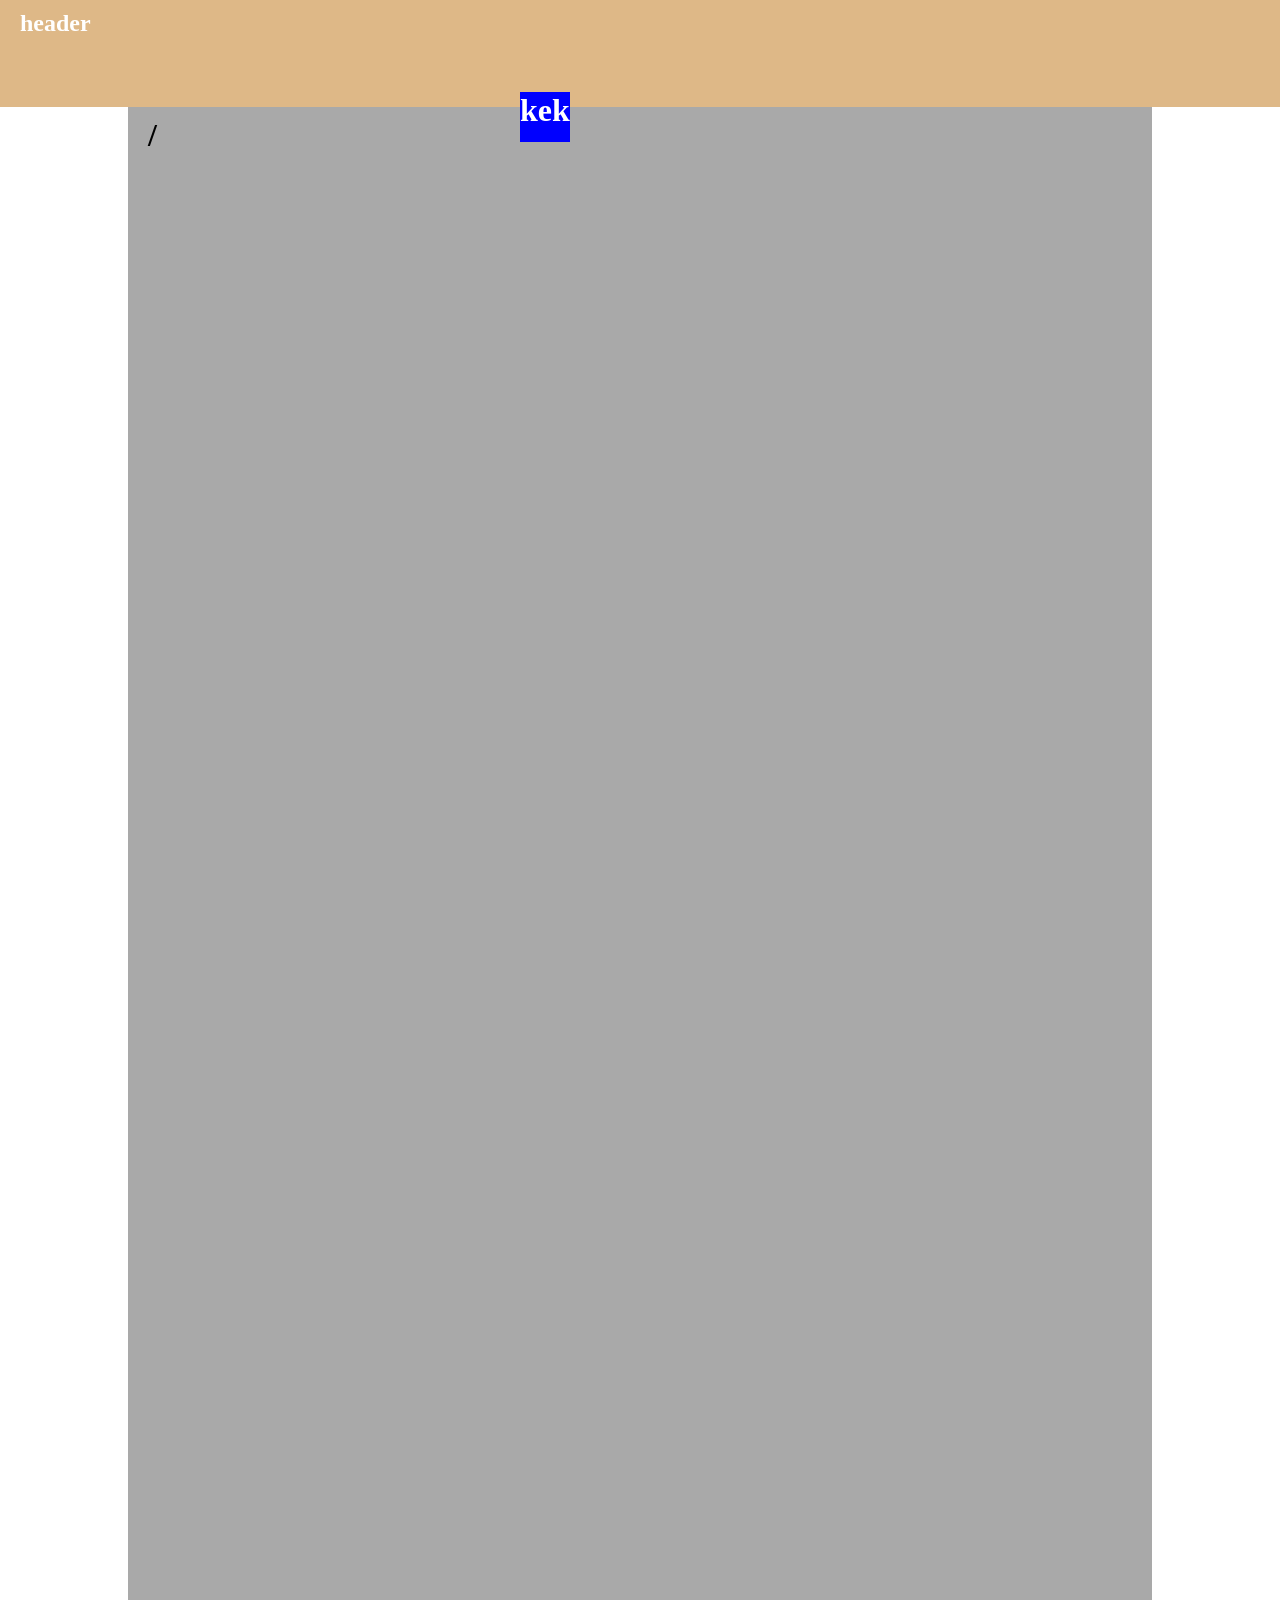
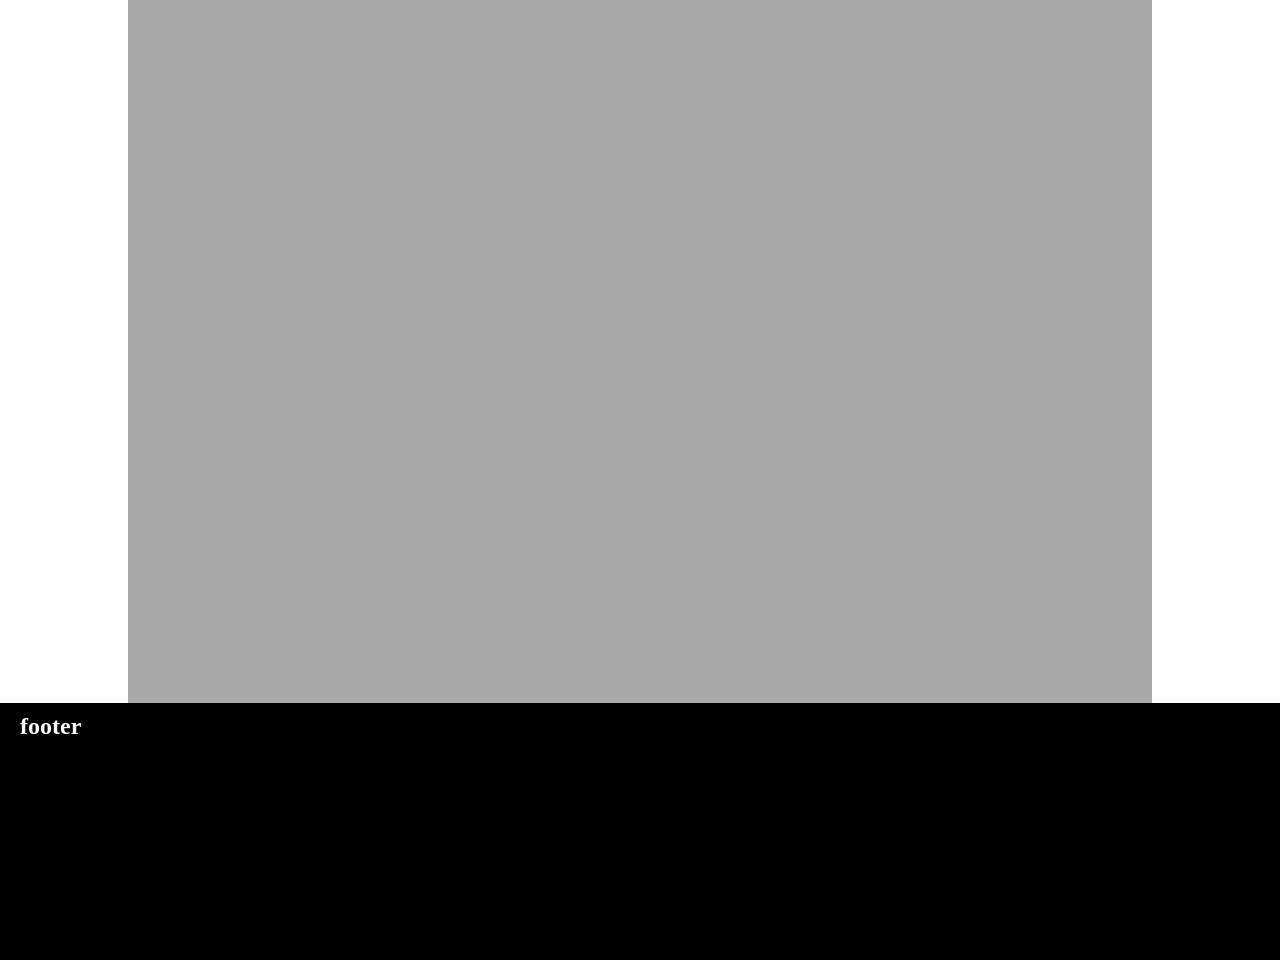
==== pages/index.html @ 46c820e3 "added dll's" ====
<!DOCTYPE html>
<html>
    <head>
        <meta charset="UTF-8">
        <link rel="icon" type="image/x-icon" href="images/favicon.ico">
        <title>/</title>

        <style>
            body {
                margin: 0;
                padding: 0;
            }
            footer {
                margin: 0;
                padding: 0;
            }
            header {
                margin: 0;
                padding: 0;
            }
            h1 {
                margin: 0;
                padding: 0;
            }
            h2 {
                margin: 0;
                padding: 0;
            }
            .centered-container {
                margin: 0;
                padding: 0;
                width: 100%;
                height: 2560px;
                display: flex;
                justify-content:flex-start;
                align-items: center;
                flex-direction: column;
            }
            .main-container {
                margin: 0;
                padding: 0;
                width: 80%;
                height: 100%;
                background-color: darkgray;
            }
            .padding-container {
                margin: 0;
                padding: 10px 20px 10px 20px;
            }
            .footer-container {
                margin: 0;
                padding: 0;
                width: 100%;
                height: 300px;
                background-color: black;
                color: white;
            }
            .header-container {
                margin: 0;
                padding: 0;
                width: 100%;
                height: 125px;
                background-color: burlywood;
                color: white;
            }
            .cube {
                margin: 0;
                padding: 0;
                width: 50px;
                height: 50px;
                position: relative;
                background-color: blue;
            }
            .font-white {
                color: white;
            }
        </style>

        <link rel="stylesheet" href="css/style.css">
    </head>
    <body>
        <div class="centered-container">
            <header class="header-container">
                <div class="padding-container">
                    <h2>header</h2>
                </div>
            </header>
            <div class="main-container">
                <div class="padding-container">
                    <h1>/</h1>
                    <div class="cube" id="cube">
                        <h1 class="font-white">kek</h1>
                    </div>
                </div>
            </div>            
            <footer class="footer-container">
                <div class="padding-container">
                    <h2>footer</h2>
                </div>
            </footer>
        </div>

        <script defer src="js/script.js"></script>
    </body>
</html>
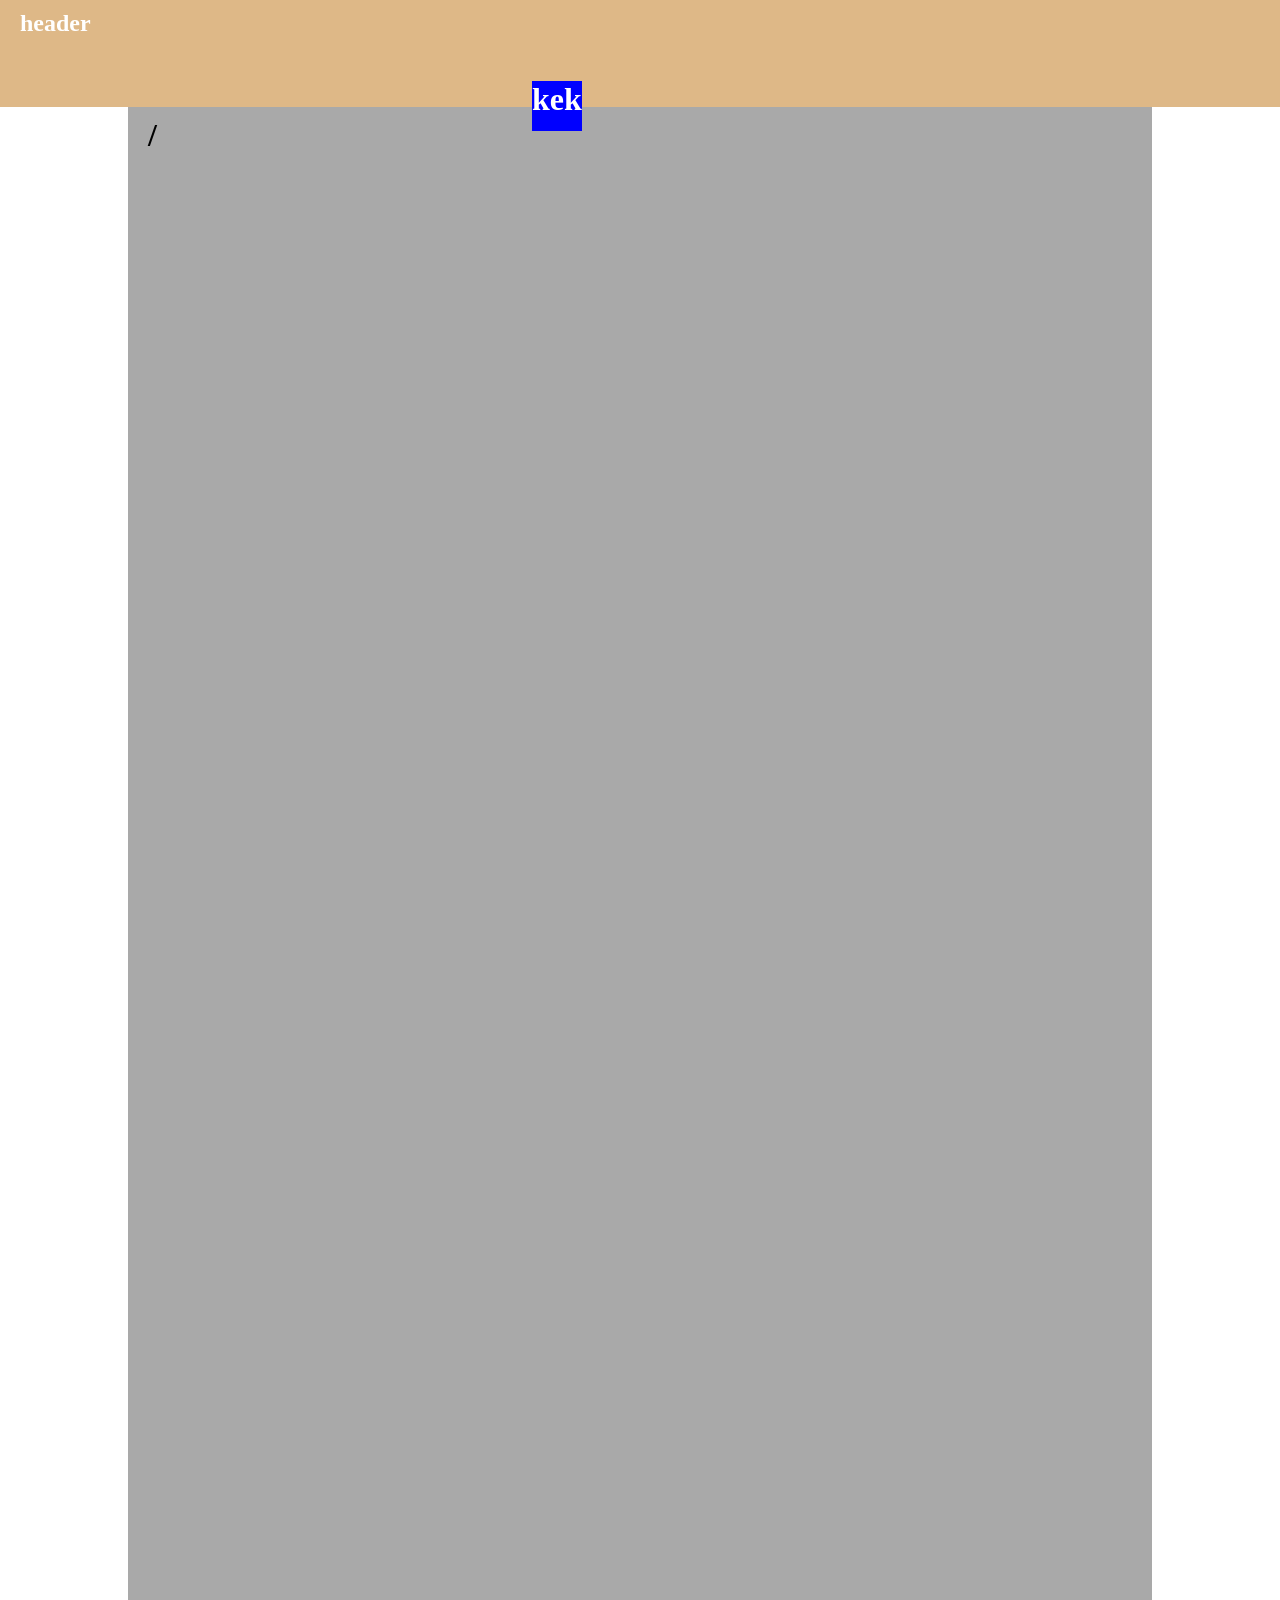
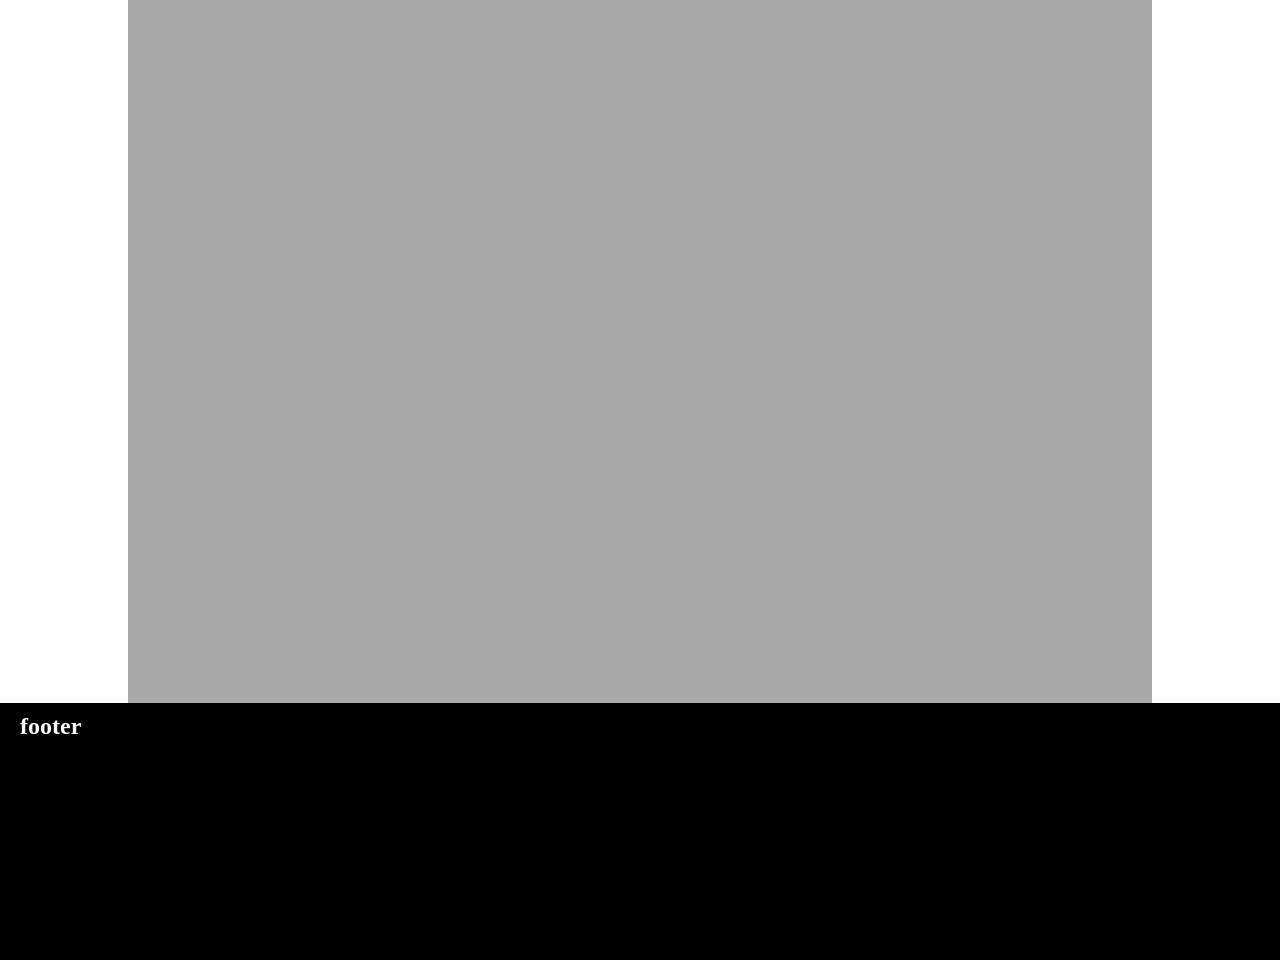
==== commit 8a89a183: "added llhttp .c and .h files to the src/" ====
--- a/pages/index.html
+++ b/pages/index.html
@@ -1,105 +1,105 @@
-<!DOCTYPE html>
-<html>
-    <head>
-        <meta charset="UTF-8">
-        <link rel="icon" type="image/x-icon" href="images/favicon.ico">
-        <title>/</title>
-
-        <style>
-            body {
-                margin: 0;
-                padding: 0;
-            }
-            footer {
-                margin: 0;
-                padding: 0;
-            }
-            header {
-                margin: 0;
-                padding: 0;
-            }
-            h1 {
-                margin: 0;
-                padding: 0;
-            }
-            h2 {
-                margin: 0;
-                padding: 0;
-            }
-            .centered-container {
-                margin: 0;
-                padding: 0;
-                width: 100%;
-                height: 2560px;
-                display: flex;
-                justify-content:flex-start;
-                align-items: center;
-                flex-direction: column;
-            }
-            .main-container {
-                margin: 0;
-                padding: 0;
-                width: 80%;
-                height: 100%;
-                background-color: darkgray;
-            }
-            .padding-container {
-                margin: 0;
-                padding: 10px 20px 10px 20px;
-            }
-            .footer-container {
-                margin: 0;
-                padding: 0;
-                width: 100%;
-                height: 300px;
-                background-color: black;
-                color: white;
-            }
-            .header-container {
-                margin: 0;
-                padding: 0;
-                width: 100%;
-                height: 125px;
-                background-color: burlywood;
-                color: white;
-            }
-            .cube {
-                margin: 0;
-                padding: 0;
-                width: 50px;
-                height: 50px;
-                position: relative;
-                background-color: blue;
-            }
-            .font-white {
-                color: white;
-            }
-        </style>
-
-        <link rel="stylesheet" href="css/style.css">
-    </head>
-    <body>
-        <div class="centered-container">
-            <header class="header-container">
-                <div class="padding-container">
-                    <h2>header</h2>
-                </div>
-            </header>
-            <div class="main-container">
-                <div class="padding-container">
-                    <h1>/</h1>
-                    <div class="cube" id="cube">
-                        <h1 class="font-white">kek</h1>
-                    </div>
-                </div>
-            </div>            
-            <footer class="footer-container">
-                <div class="padding-container">
-                    <h2>footer</h2>
-                </div>
-            </footer>
-        </div>
-
-        <script defer src="js/script.js"></script>
-    </body>
-</html>
+<!DOCTYPE html>
+<html>
+    <head>
+        <meta charset="UTF-8">
+        <link rel="icon" type="image/x-icon" href="images/favicon.ico">
+        <title>/</title>
+
+        <style>
+            body {
+                margin: 0;
+                padding: 0;
+            }
+            footer {
+                margin: 0;
+                padding: 0;
+            }
+            header {
+                margin: 0;
+                padding: 0;
+            }
+            h1 {
+                margin: 0;
+                padding: 0;
+            }
+            h2 {
+                margin: 0;
+                padding: 0;
+            }
+            .centered-container {
+                margin: 0;
+                padding: 0;
+                width: 100%;
+                height: 2560px;
+                display: flex;
+                justify-content:flex-start;
+                align-items: center;
+                flex-direction: column;
+            }
+            .main-container {
+                margin: 0;
+                padding: 0;
+                width: 80%;
+                height: 100%;
+                background-color: darkgray;
+            }
+            .padding-container {
+                margin: 0;
+                padding: 10px 20px 10px 20px;
+            }
+            .footer-container {
+                margin: 0;
+                padding: 0;
+                width: 100%;
+                height: 300px;
+                background-color: black;
+                color: white;
+            }
+            .header-container {
+                margin: 0;
+                padding: 0;
+                width: 100%;
+                height: 125px;
+                background-color: burlywood;
+                color: white;
+            }
+            .cube {
+                margin: 0;
+                padding: 0;
+                width: 50px;
+                height: 50px;
+                position: relative;
+                background-color: blue;
+            }
+            .font-white {
+                color: white;
+            }
+        </style>
+
+        <link rel="stylesheet" href="css/style.css">
+    </head>
+    <body>
+        <div class="centered-container">
+            <header class="header-container">
+                <div class="padding-container">
+                    <h2>header</h2>
+                </div>
+            </header>
+            <div class="main-container">
+                <div class="padding-container">
+                    <h1>/</h1>
+                    <div class="cube" id="cube">
+                        <h1 class="font-white">kek</h1>
+                    </div>
+                </div>
+            </div>            
+            <footer class="footer-container">
+                <div class="padding-container">
+                    <h2>footer</h2>
+                </div>
+            </footer>
+        </div>
+
+        <script defer src="js/script.js"></script>
+    </body>
+</html>
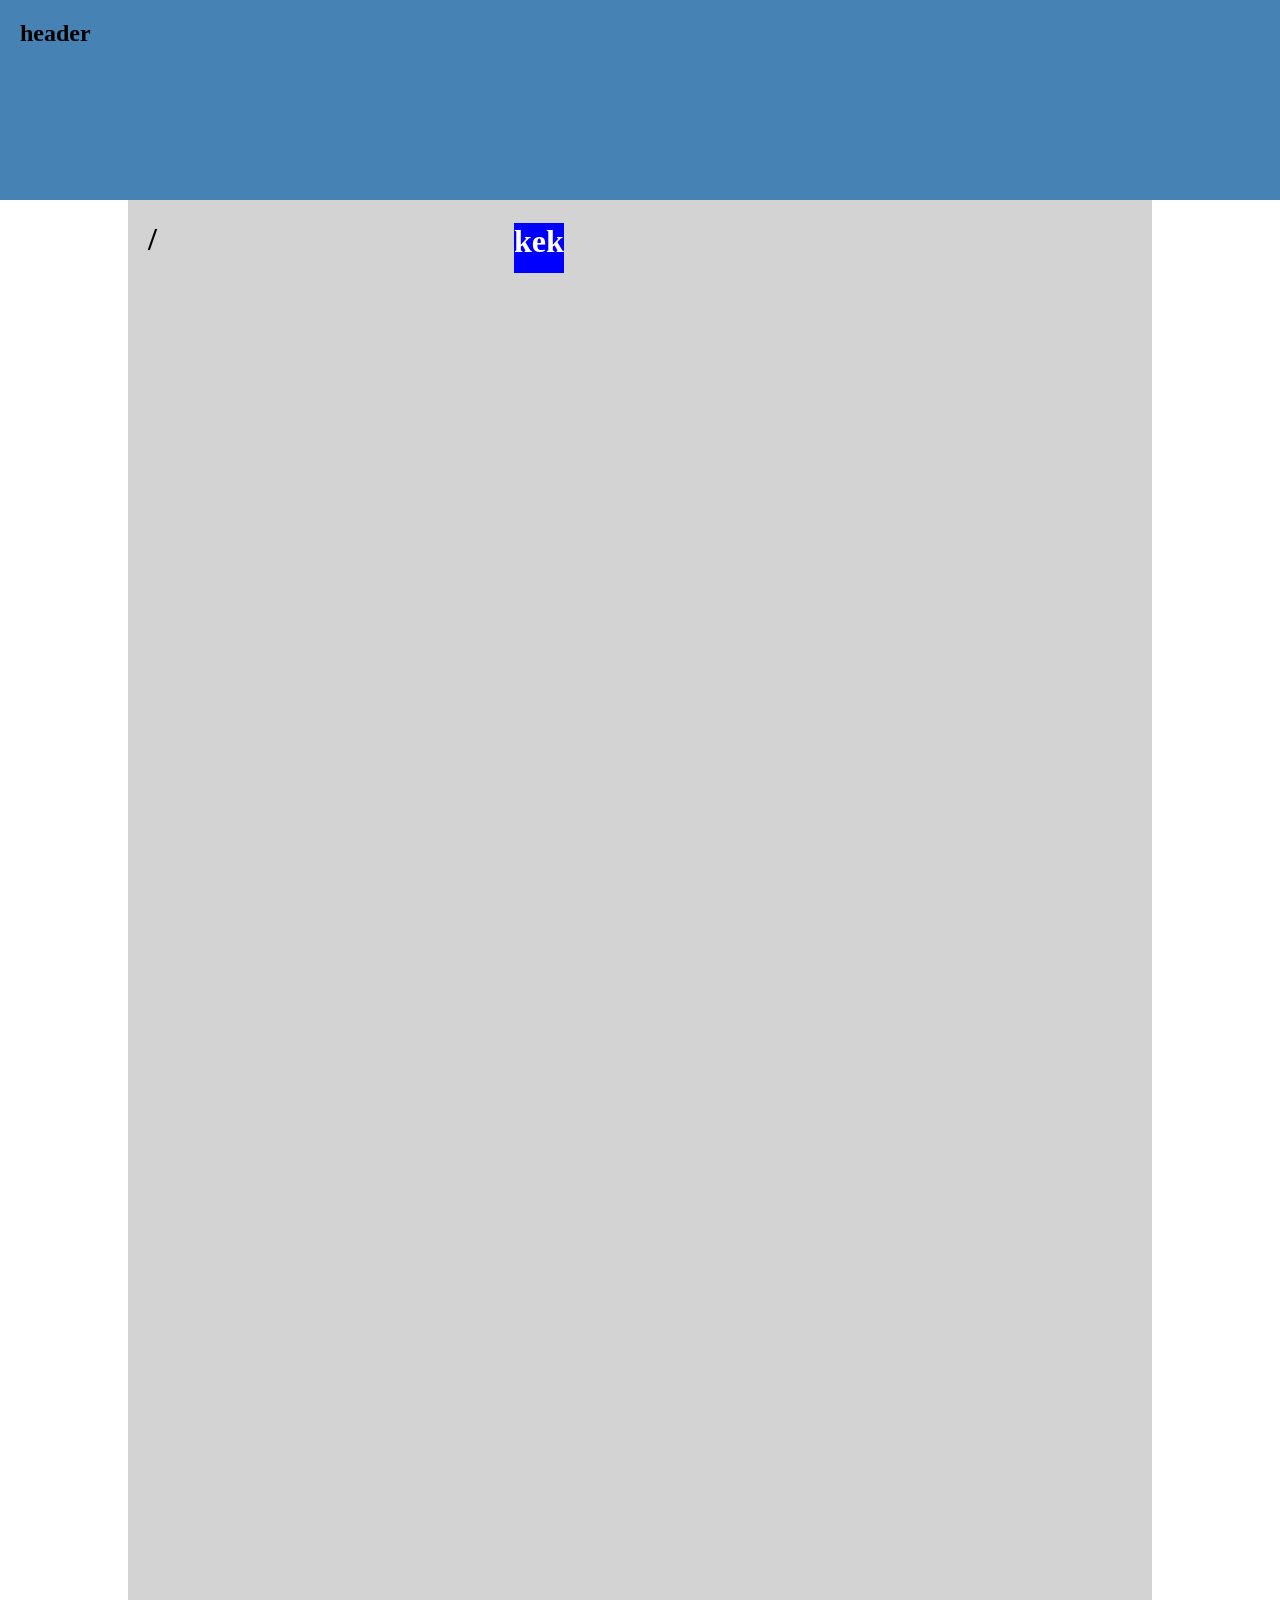
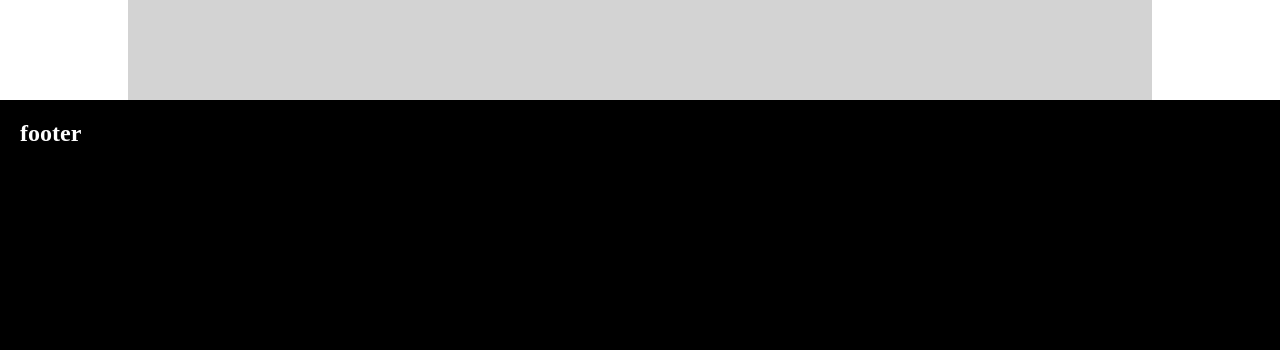
==== commit 2d4214b9: "updated index.html" ====
--- a/pages/index.html
+++ b/pages/index.html
@@ -9,60 +9,38 @@
             body {
                 margin: 0;
                 padding: 0;
-            }
-            footer {
-                margin: 0;
-                padding: 0;
+		display: flex;
+		flex-direction: column;
+		justify-content: center;
+		align-items: center;
             }
             header {
                 margin: 0;
                 padding: 0;
+		width: 100%;
+		height: 200px;
+		background-color: steelblue;
             }
-            h1 {
-                margin: 0;
-                padding: 0;
-            }
-            h2 {
-                margin: 0;
-                padding: 0;
-            }
-            .centered-container {
+	    main {
+		margin; 0;
+		padding: 0;
+		width: 80%;
+		height: 1500px;
+		background-color: lightgray;
+		background-image: url("/images/favicon.ico");
+		background-repeat: repeat;
+	    }
+	    footer {
                 margin: 0;
                 padding: 0;
                 width: 100%;
-                height: 2560px;
-                display: flex;
-                justify-content:flex-start;
-                align-items: center;
-                flex-direction: column;
-            }
-            .main-container {
-                margin: 0;
-                padding: 0;
-                width: 80%;
-                height: 100%;
-                background-color: darkgray;
-            }
-            .padding-container {
-                margin: 0;
-                padding: 10px 20px 10px 20px;
-            }
-            .footer-container {
-                margin: 0;
-                padding: 0;
-                width: 100%;
-                height: 300px;
+                height: 250px;
                 background-color: black;
                 color: white;
             }
-            .header-container {
-                margin: 0;
-                padding: 0;
-                width: 100%;
-                height: 125px;
-                background-color: burlywood;
-                color: white;
-            }
+	    .padding-container {
+		padding: 0 20px 0 20px;
+	    }
             .cube {
                 margin: 0;
                 padding: 0;
@@ -70,30 +48,27 @@
                 height: 50px;
                 position: relative;
                 background-color: blue;
-            }
-            .font-white {
-                color: white;
+		color: white;
             }
         </style>
 
         <link rel="stylesheet" href="css/style.css">
     </head>
     <body>
-        <div class="centered-container">
-            <header class="header-container">
+	   <header>
                 <div class="padding-container">
                     <h2>header</h2>
                 </div>
             </header>
-            <div class="main-container">
+	    <main>
                 <div class="padding-container">
                     <h1>/</h1>
                     <div class="cube" id="cube">
-                        <h1 class="font-white">kek</h1>
+                        <h1>kek</h1>
                     </div>
                 </div>
-            </div>            
-            <footer class="footer-container">
+	    </main>
+            <footer>
                 <div class="padding-container">
                     <h2>footer</h2>
                 </div>
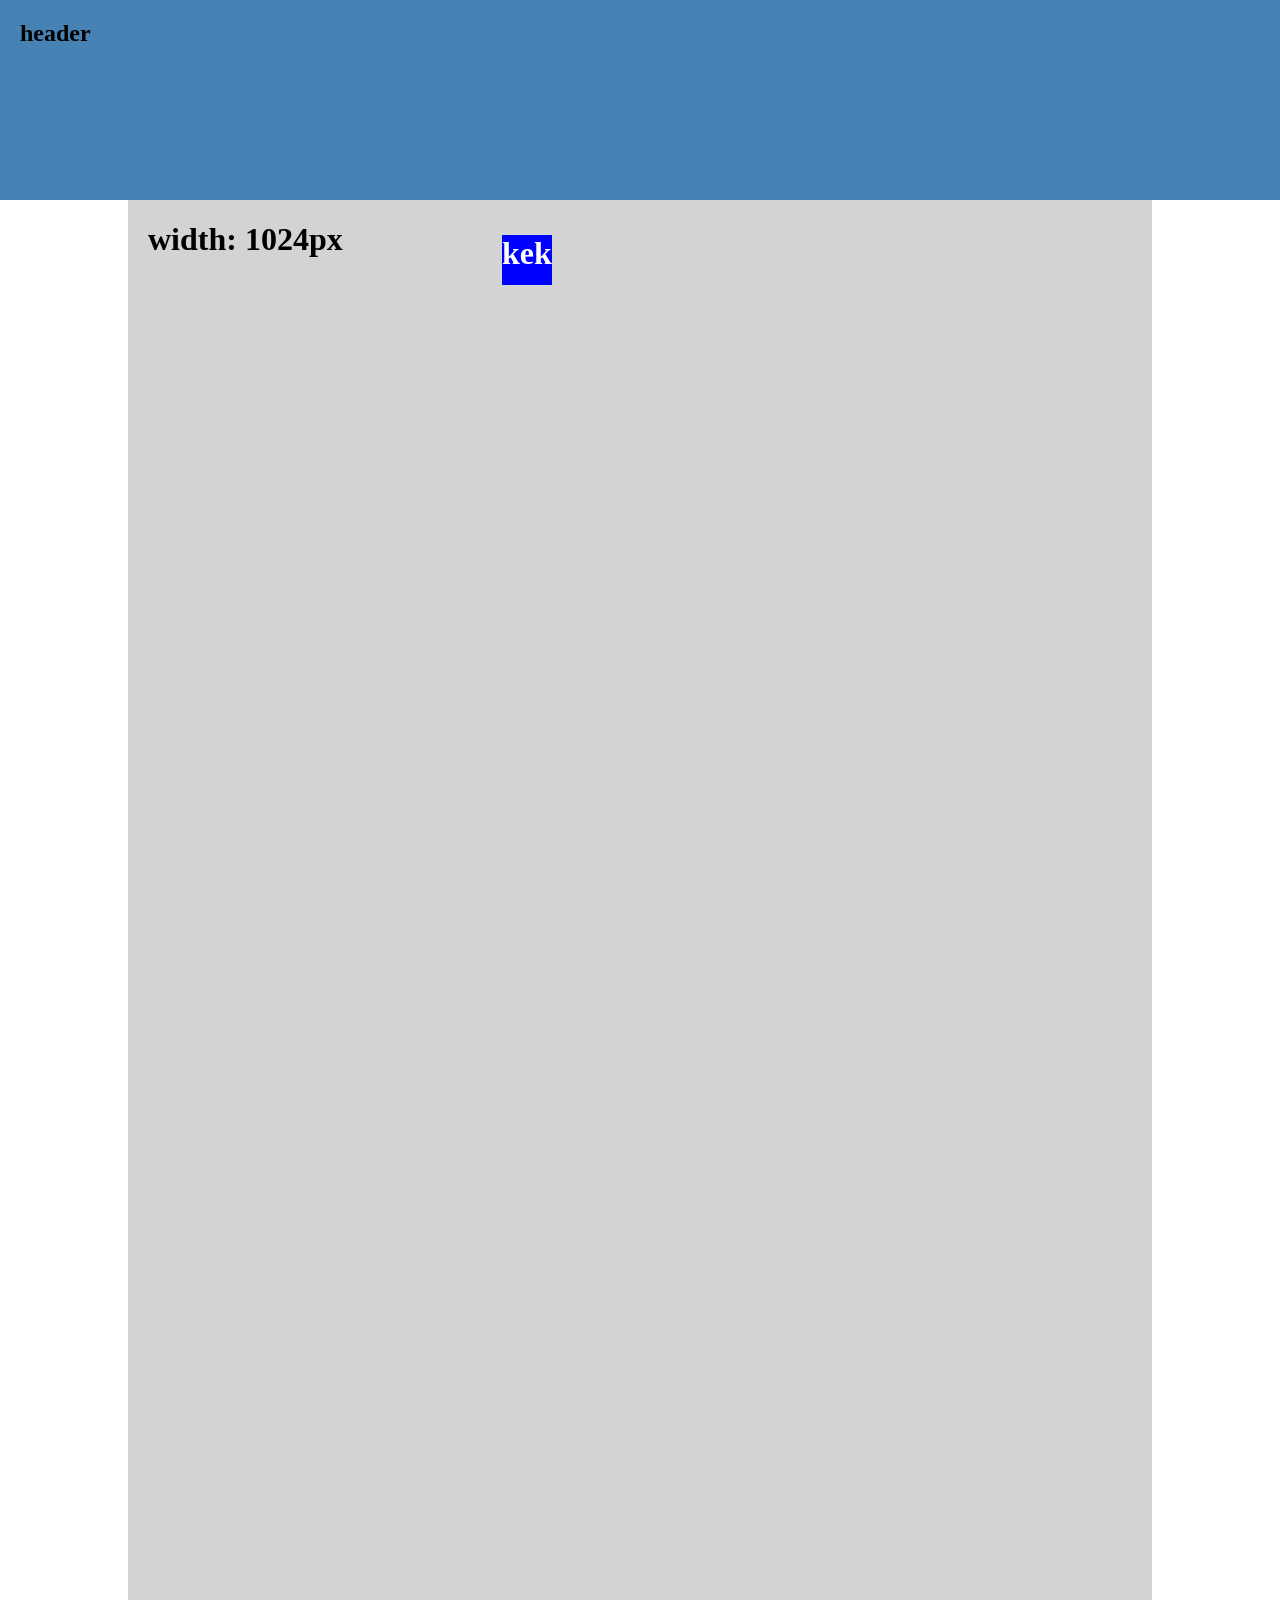
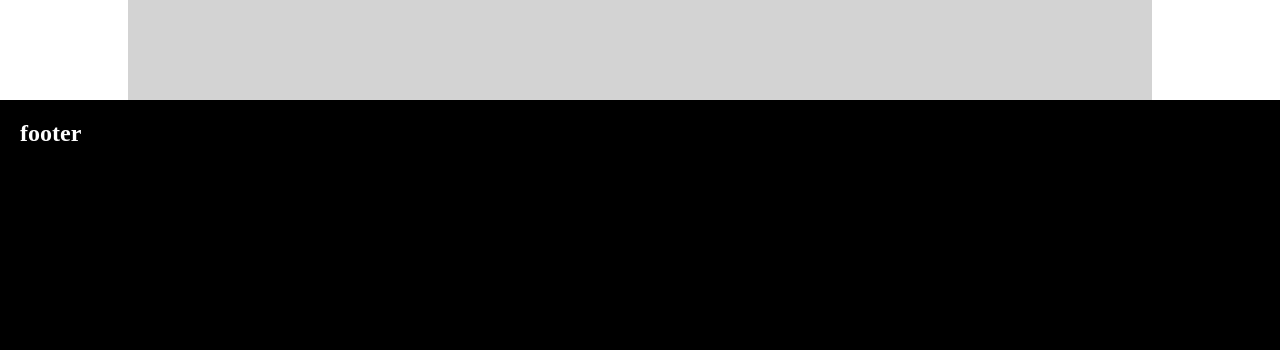
==== commit 7e789c0d: "added libs (openssl, libsodium, libpq) to libs. And .dll's to /" ====
--- a/pages/index.html
+++ b/pages/index.html
@@ -9,28 +9,26 @@
             body {
                 margin: 0;
                 padding: 0;
-		display: flex;
-		flex-direction: column;
-		justify-content: center;
-		align-items: center;
+                display: flex;
+                flex-direction: column;
+                justify-content: center;
+                align-items: center;
             }
             header {
                 margin: 0;
                 padding: 0;
-		width: 100%;
-		height: 200px;
-		background-color: steelblue;
+                width: 100%;
+                height: 200px;
+                background-color: steelblue;
             }
-	    main {
-		margin; 0;
-		padding: 0;
-		width: 80%;
-		height: 1500px;
-		background-color: lightgray;
-		background-image: url("/images/favicon.ico");
-		background-repeat: repeat;
-	    }
-	    footer {
+            main {
+                margin: 0;
+                padding: 0;
+                width: 80%;
+                height: 1500px;
+                background-color: lightgray;                
+            }
+	        footer {
                 margin: 0;
                 padding: 0;
                 width: 100%;
@@ -38,9 +36,9 @@
                 background-color: black;
                 color: white;
             }
-	    .padding-container {
-		padding: 0 20px 0 20px;
-	    }
+            .padding-container {
+                padding: 0 20px 0 20px;
+            }
             .cube {
                 margin: 0;
                 padding: 0;
@@ -48,21 +46,21 @@
                 height: 50px;
                 position: relative;
                 background-color: blue;
-		color: white;
+		        color: white;
             }
         </style>
 
         <link rel="stylesheet" href="css/style.css">
     </head>
-    <body>
+    <body id="body">
 	   <header>
                 <div class="padding-container">
                     <h2>header</h2>
                 </div>
             </header>
-	    <main>
+	    <main id="main">
                 <div class="padding-container">
-                    <h1>/</h1>
+                    <h1 id="indicator">/</h1>
                     <div class="cube" id="cube">
                         <h1>kek</h1>
                     </div>
--- a/pages/css/style.css
+++ b/pages/css/style.css
@@ -0,0 +1,10 @@
+body {
+    background-image: url("/images/moon.jpg");
+    background-size: 100% 100%;
+    background-repeat: no-repeat;
+}
+
+main {
+    background-image: url("/images/favicon.ico");
+    background-repeat: repeat;
+}
